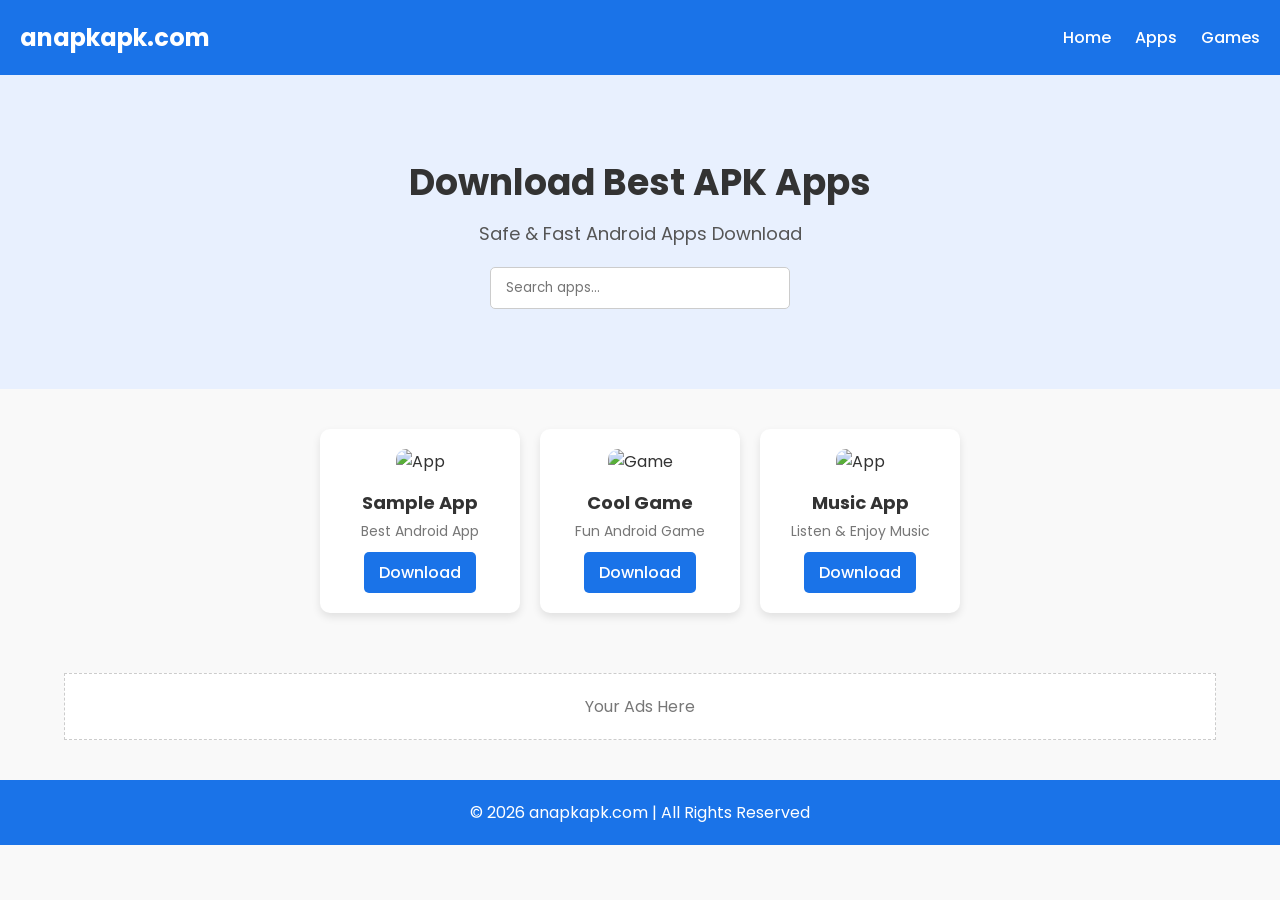
==== index.html @ be620b3b "Refactor HTML structure and styling" ====
<!DOCTYPE html>
<html lang="en">
<head>
<meta charset="UTF-8">
<meta name="viewport" content="width=device-width, initial-scale=1.0">
<title>anapkapk.com - APK Downloader</title>

<!-- Google Fonts -->
<link href="https://fonts.googleapis.com/css2?family=Poppins:wght@400;600;700&display=swap" rel="stylesheet">

<style>
* { margin:0; padding:0; box-sizing:border-box; font-family: 'Poppins', sans-serif;}
body { background:#f9f9f9; color:#333; }
a { text-decoration:none; color:inherit; }

/* Navbar */
.navbar { display:flex; justify-content:space-between; align-items:center; padding:20px; background:#1a73e8; color:#fff; }
.navbar .logo { font-size:24px; font-weight:700; }
.navbar .menu a { margin-left:20px; color:#fff; font-weight:500; }

/* Hero Section */
.hero { text-align:center; padding:80px 20px; background:#e8f0fe; }
.hero h1 { font-size:36px; margin-bottom:10px; }
.hero p { font-size:18px; margin-bottom:20px; color:#555; }
.search-box input { padding:10px 15px; width:300px; border:1px solid #ccc; border-radius:5px; }

/* Container for apps */
.container { display:flex; flex-wrap:wrap; justify-content:center; padding:40px 20px; gap:20px; }
.card { background:#fff; padding:20px; border-radius:10px; box-shadow:0 4px 8px rgba(0,0,0,0.1); width:200px; text-align:center; transition:transform 0.3s; }
.card:hover { transform:translateY(-5px); }
.card img { width:100%; border-radius:10px; margin-bottom:15px; }
.card h3 { font-size:18px; margin-bottom:5px; }
.card p { font-size:14px; color:#777; margin-bottom:10px; }
.btn { display:inline-block; padding:8px 15px; background:#1a73e8; color:#fff; border-radius:5px; font-weight:500; }

/* Ads */
.ads { text-align:center; padding:20px; background:#fff; margin:20px auto; width:90%; border:1px dashed #ccc; color:#777; }

/* Footer */
.footer { text-align:center; padding:20px; background:#1a73e8; color:#fff; margin-top:40px; }

/* Responsive */
@media(max-width:768px){
    .navbar { flex-direction:column; gap:10px; }
    .search-box input { width:90%; }
    .container { flex-direction:column; align-items:center; }
}
</style>
</head>

<body>
    <!-- Navbar -->
    <div class="navbar">
        <div class="logo">anapkapk.com</div>
        <div class="menu">
            <a href="#">Home</a>
            <a href="#">Apps</a>
            <a href="#">Games</a>
        </div>
    </div>

    <!-- Hero Section -->
    <div class="hero">
        <h1>Download Best APK Apps</h1>
        <p>Safe & Fast Android Apps Download</p>
        <div class="search-box">
            <input type="text" placeholder="Search apps..." id="searchInput" onkeyup="searchApps()">
        </div>
    </div>

    <!-- APK Cards -->
    <div class="container" id="appContainer">
        <div class="card">
            <img src="https://via.placeholder.com/150" alt="App">
            <h3>Sample App</h3>
            <p>Best Android App</p>
            <a href="apk/sample-app.apk" class="btn" download>Download</a>
        </div>
        <div class="card">
            <img src="https://via.placeholder.com/150" alt="Game">
            <h3>Cool Game</h3>
            <p>Fun Android Game</p>
            <a href="apk/cool-game.apk" class="btn" download>Download</a>
        </div>
        <div class="card">
            <img src="https://via.placeholder.com/150" alt="App">
            <h3>Music App</h3>
            <p>Listen & Enjoy Music</p>
            <a href="apk/music-app.apk" class="btn" download>Download</a>
        </div>
    </div>

    <!-- Ads -->
    <div class="ads">Your Ads Here</div>

    <!-- Footer -->
    <div class="footer">
        © 2026 anapkapk.com | All Rights Reserved
    </div>

<script>
// Simple search function
function searchApps() {
    let input = document.getElementById('searchInput').value.toLowerCase();
    let cards = document.getElementById('appContainer').getElementsByClassName('card');

    for (let i = 0; i < cards.length; i++) {
        let title = cards[i].getElementsByTagName("h3")[0].innerText.toLowerCase();
        if (title.includes(input)) {
            cards[i].style.display = "";
        } else {
            cards[i].style.display = "none";
        }
    }
}
</script>

</body>
</html>
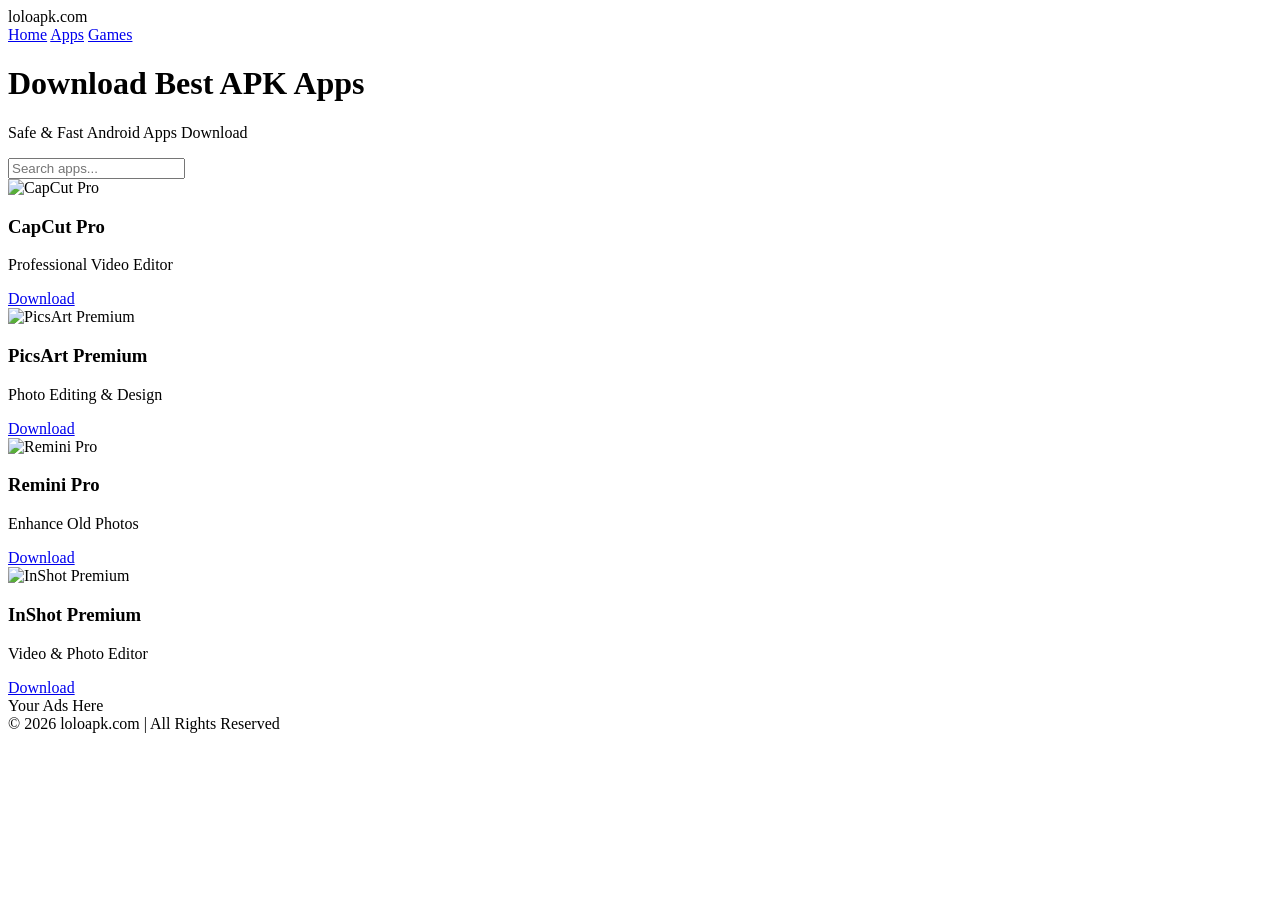
==== commit 4924eb75: "Add initial HTML structure for APK downloader" ====
--- a/index.html
+++ b/index.html
@@ -3,55 +3,16 @@
 <head>
 <meta charset="UTF-8">
 <meta name="viewport" content="width=device-width, initial-scale=1.0">
-<title>anapkapk.com - APK Downloader</title>
+<title>loloapk.com - APK Downloader</title>
 
-<!-- Google Fonts -->
+<link rel="stylesheet" href="style.css">
 <link href="https://fonts.googleapis.com/css2?family=Poppins:wght@400;600;700&display=swap" rel="stylesheet">
-
-<style>
-* { margin:0; padding:0; box-sizing:border-box; font-family: 'Poppins', sans-serif;}
-body { background:#f9f9f9; color:#333; }
-a { text-decoration:none; color:inherit; }
-
-/* Navbar */
-.navbar { display:flex; justify-content:space-between; align-items:center; padding:20px; background:#1a73e8; color:#fff; }
-.navbar .logo { font-size:24px; font-weight:700; }
-.navbar .menu a { margin-left:20px; color:#fff; font-weight:500; }
-
-/* Hero Section */
-.hero { text-align:center; padding:80px 20px; background:#e8f0fe; }
-.hero h1 { font-size:36px; margin-bottom:10px; }
-.hero p { font-size:18px; margin-bottom:20px; color:#555; }
-.search-box input { padding:10px 15px; width:300px; border:1px solid #ccc; border-radius:5px; }
-
-/* Container for apps */
-.container { display:flex; flex-wrap:wrap; justify-content:center; padding:40px 20px; gap:20px; }
-.card { background:#fff; padding:20px; border-radius:10px; box-shadow:0 4px 8px rgba(0,0,0,0.1); width:200px; text-align:center; transition:transform 0.3s; }
-.card:hover { transform:translateY(-5px); }
-.card img { width:100%; border-radius:10px; margin-bottom:15px; }
-.card h3 { font-size:18px; margin-bottom:5px; }
-.card p { font-size:14px; color:#777; margin-bottom:10px; }
-.btn { display:inline-block; padding:8px 15px; background:#1a73e8; color:#fff; border-radius:5px; font-weight:500; }
-
-/* Ads */
-.ads { text-align:center; padding:20px; background:#fff; margin:20px auto; width:90%; border:1px dashed #ccc; color:#777; }
-
-/* Footer */
-.footer { text-align:center; padding:20px; background:#1a73e8; color:#fff; margin-top:40px; }
-
-/* Responsive */
-@media(max-width:768px){
-    .navbar { flex-direction:column; gap:10px; }
-    .search-box input { width:90%; }
-    .container { flex-direction:column; align-items:center; }
-}
-</style>
 </head>
 
 <body>
     <!-- Navbar -->
     <div class="navbar">
-        <div class="logo">anapkapk.com</div>
+        <div class="logo">loloapk.com</div>
         <div class="menu">
             <a href="#">Home</a>
             <a href="#">Apps</a>
@@ -71,22 +32,28 @@
     <!-- APK Cards -->
     <div class="container" id="appContainer">
         <div class="card">
-            <img src="https://via.placeholder.com/150" alt="App">
-            <h3>Sample App</h3>
-            <p>Best Android App</p>
-            <a href="apk/sample-app.apk" class="btn" download>Download</a>
+            <img src="https://via.placeholder.com/150" alt="CapCut Pro">
+            <h3>CapCut Pro</h3>
+            <p>Professional Video Editor</p>
+            <a href="apk/capcut-pro.apk" class="btn" download>Download</a>
         </div>
         <div class="card">
-            <img src="https://via.placeholder.com/150" alt="Game">
-            <h3>Cool Game</h3>
-            <p>Fun Android Game</p>
-            <a href="apk/cool-game.apk" class="btn" download>Download</a>
+            <img src="https://via.placeholder.com/150" alt="PicsArt Premium">
+            <h3>PicsArt Premium</h3>
+            <p>Photo Editing & Design</p>
+            <a href="apk/picsart-premium.apk" class="btn" download>Download</a>
         </div>
         <div class="card">
-            <img src="https://via.placeholder.com/150" alt="App">
-            <h3>Music App</h3>
-            <p>Listen & Enjoy Music</p>
-            <a href="apk/music-app.apk" class="btn" download>Download</a>
+            <img src="https://via.placeholder.com/150" alt="Remini Pro">
+            <h3>Remini Pro</h3>
+            <p>Enhance Old Photos</p>
+            <a href="apk/remini-pro.apk" class="btn" download>Download</a>
+        </div>
+        <div class="card">
+            <img src="https://via.placeholder.com/150" alt="InShot Premium">
+            <h3>InShot Premium</h3>
+            <p>Video & Photo Editor</p>
+            <a href="apk/inshot-premium.apk" class="btn" download>Download</a>
         </div>
     </div>
 
@@ -95,7 +62,7 @@
 
     <!-- Footer -->
     <div class="footer">
-        © 2026 anapkapk.com | All Rights Reserved
+        © 2026 loloapk.com | All Rights Reserved
     </div>
 
 <script>
@@ -116,4 +83,4 @@
 </script>
 
 </body>
-</html>
+              </html>
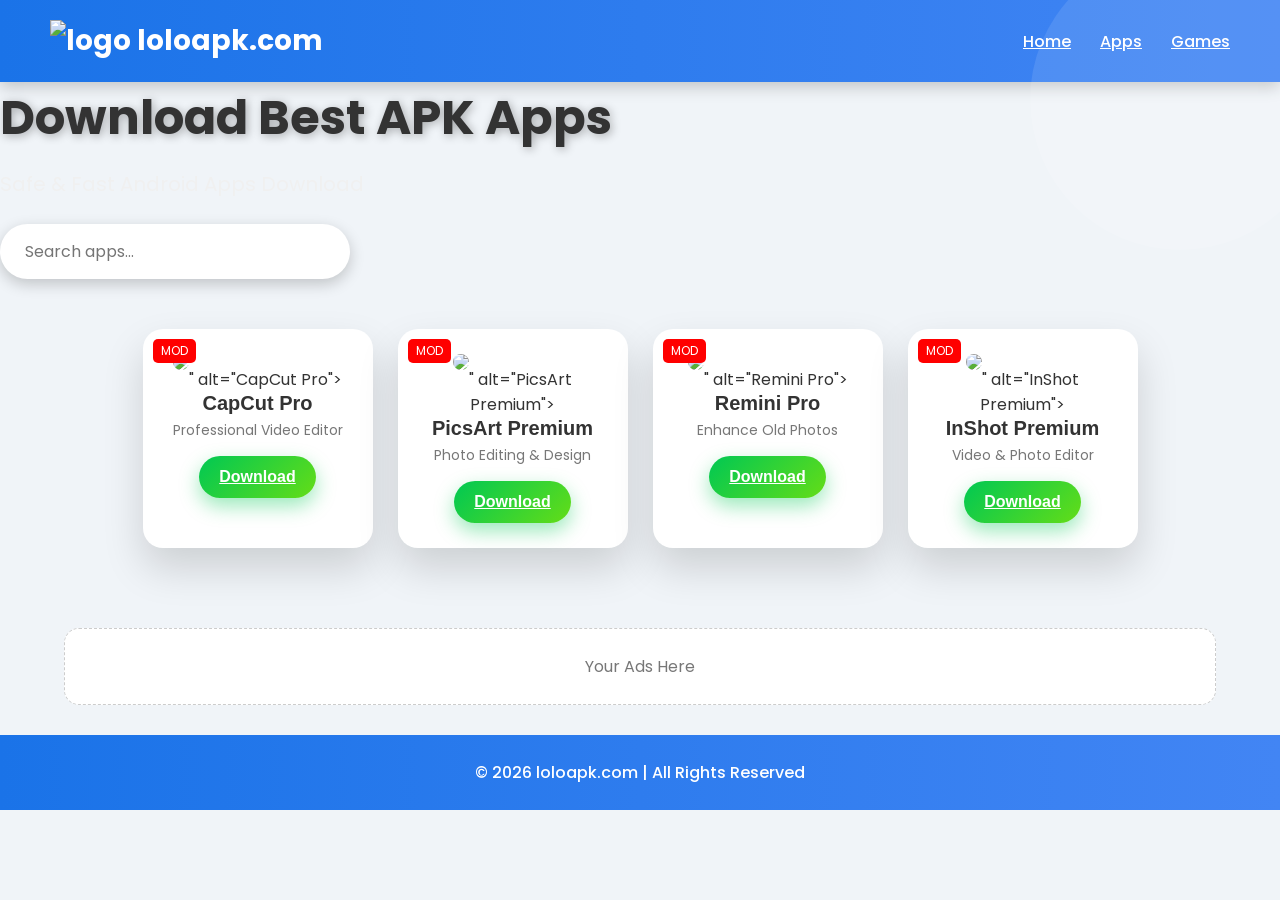
==== commit e1c6c554: "Replace placeholder images with actual logos" ====
--- a/index.html
+++ b/index.html
@@ -12,7 +12,10 @@
 <body>
     <!-- Navbar -->
     <div class="navbar">
-        <div class="logo">loloapk.com</div>
+        <div class="logo">
+    <img src="images/logo.png" alt="logo">
+    loloapk.com
+</div>
         <div class="menu">
             <a href="#">Home</a>
             <a href="#">Apps</a>
@@ -32,25 +35,25 @@
     <!-- APK Cards -->
     <div class="container" id="appContainer">
         <div class="card">
-            <img src="https://via.placeholder.com/150" alt="CapCut Pro">
+            <img src="images/capcut.png">" alt="CapCut Pro">
             <h3>CapCut Pro</h3>
             <p>Professional Video Editor</p>
             <a href="apk/capcut-pro.apk" class="btn" download>Download</a>
         </div>
         <div class="card">
-            <img src="https://via.placeholder.com/150" alt="PicsArt Premium">
+            <img src="images/picsart.png">" alt="PicsArt Premium">
             <h3>PicsArt Premium</h3>
             <p>Photo Editing & Design</p>
             <a href="apk/picsart-premium.apk" class="btn" download>Download</a>
         </div>
         <div class="card">
-            <img src="https://via.placeholder.com/150" alt="Remini Pro">
+            <img src="images/remini.png">" alt="Remini Pro">
             <h3>Remini Pro</h3>
             <p>Enhance Old Photos</p>
             <a href="apk/remini-pro.apk" class="btn" download>Download</a>
         </div>
         <div class="card">
-            <img src="https://via.placeholder.com/150" alt="InShot Premium">
+            <img src="images/inshot.png">" alt="InShot Premium">
             <h3>InShot Premium</h3>
             <p>Video & Photo Editor</p>
             <a href="apk/inshot-premium.apk" class="btn" download>Download</a>
--- a/style.css
+++ b/style.css
@@ -0,0 +1,173 @@
+* {
+    margin: 0;
+    padding: 0;
+    box-sizing: border-box;
+    font-family: 'Poppins', sans-serif;
+}
+
+/* Body */
+body {
+    background: #f0f4f8;
+    color: #333;
+}
+
+/* Navbar */
+.navbar {
+    display: flex;
+    justify-content: space-between;
+    align-items: center;
+    padding: 20px 50px;
+    background: linear-gradient(90deg,#1a73e8,#4285f4);
+    color: #fff;
+    box-shadow: 0 5px 15px rgba(0,0,0,0.2);
+}
+
+.navbar .logo {
+    font-size: 28px;
+    font-weight: 700;
+}
+
+.navbar .menu a {
+    margin-left: 25px;
+    color: #fff;
+    font-weight: 500;
+    transition: 0.3s;
+}
+
+.navbar .menu a:hover {
+    color: #ffd700;
+}
+
+/* Hero Section */
+.hero::after {
+    content:"";
+    position:absolute;
+    width:300px;
+    height:300px;
+    background:rgba(255,255,255,0.1);
+    border-radius:50%;
+    top:-50px;
+    right:-50px;
+}
+
+.hero h1 {
+    font-size: 48px;
+    margin-bottom: 15px;
+    font-weight: 700;
+    text-shadow: 2px 2px 10px rgba(0,0,0,0.3);
+}
+
+.hero p {
+    font-size: 20px;
+    margin-bottom: 25px;
+    color: #f0f0f0;
+}
+
+.search-box input {
+    padding: 15px 25px;
+    width: 350px;
+    border: none;
+    border-radius: 50px;
+    box-shadow: 0 5px 15px rgba(0,0,0,0.2);
+    font-size: 16px;
+}
+
+/* Container and Cards */
+.container {
+    display: flex;
+    flex-wrap: wrap;
+    justify-content: center;
+    padding: 50px 20px;
+    gap: 25px;
+}
+
+.card {
+    background: #fff;
+    padding: 25px;
+    border-radius: 20px;
+    box-shadow: 0 20px 40px rgba(0,0,0,0.15);
+    width: 230px;
+    text-align: center;
+    transition: all 0.4s ease;
+    position: relative;
+}
+
+.card::before {
+    content: "MOD";
+    position: absolute;
+    top: 10px;
+    left: 10px;
+    background: red;
+    color: #fff;
+    padding: 3px 8px;
+    font-size: 12px;
+    border-radius: 5px;
+}
+
+.card:hover {
+    transform: translateY(-10px) scale(1.05);
+}
+
+.card img {
+    width: 100%;
+    border-radius: 15px;
+    margin-bottom: 15px;
+}
+
+.card h3 {
+    font-size: 20px;
+    margin-bottom: 5px;
+    font-weight: 600;
+}
+
+.card p {
+    font-size: 14px;
+    color: #777;
+    margin-bottom: 15px;
+}
+
+.btn {
+    display:inline-block;
+    padding:12px 20px;
+    background: linear-gradient(135deg,#00c853,#64dd17);
+    color:#fff;
+    border-radius:50px;
+    font-weight:600;
+    box-shadow:0 8px 20px rgba(0,200,83,0.4);
+}
+
+.btn:hover {
+    transform: scale(1.08);
+}
+
+/* Ads */
+.ads {
+    text-align: center;
+    padding: 25px;
+    background: #fff;
+    margin: 30px auto;
+    width: 90%;
+    border: 1px dashed #ccc;
+    color: #777;
+    border-radius: 15px;
+}
+
+/* Footer */
+.footer {
+    text-align: center;
+    padding: 25px;
+    background: linear-gradient(90deg,#1a73e8,#4285f4);
+    color: #fff;
+    font-weight: 500;
+}
+
+/* Responsive */
+@media(max-width:768px) {
+    .navbar { flex-direction: column; gap: 15px; padding: 15px 20px; }
+    .search-box input { width: 90%; }
+    .container { flex-direction: column; align-items: center; }
+    .card { width: 90%; }
+}
+html {
+    scroll-behavior: smooth;
+    }
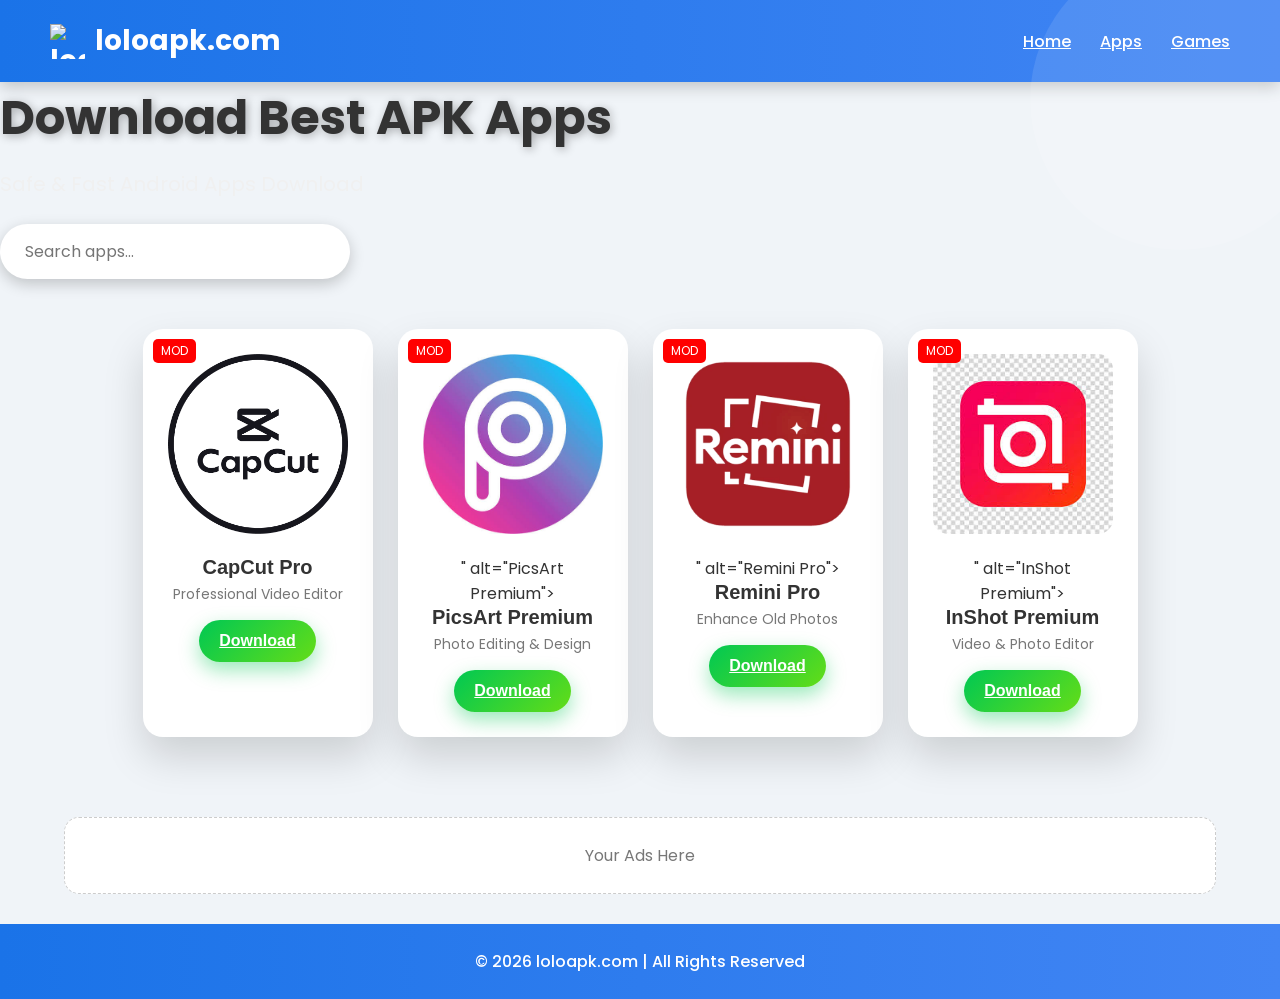
==== commit c9b921b7: "Fix image tag syntax in index.html" ====
--- a/index.html
+++ b/index.html
@@ -35,7 +35,7 @@
     <!-- APK Cards -->
     <div class="container" id="appContainer">
         <div class="card">
-            <img src="images/capcut.png">" alt="CapCut Pro">
+            <img src="images/capcut.png" alt="CapCut Pro">
             <h3>CapCut Pro</h3>
             <p>Professional Video Editor</p>
             <a href="apk/capcut-pro.apk" class="btn" download>Download</a>
--- a/style.css
+++ b/style.css
@@ -171,3 +171,15 @@
 html {
     scroll-behavior: smooth;
     }
+.logo {
+    display:flex;
+    align-items:center;
+    gap:10px;
+    font-size:24px;
+    font-weight:700;
+}
+
+.logo img {
+    width:35px;
+    height:35px;
+}
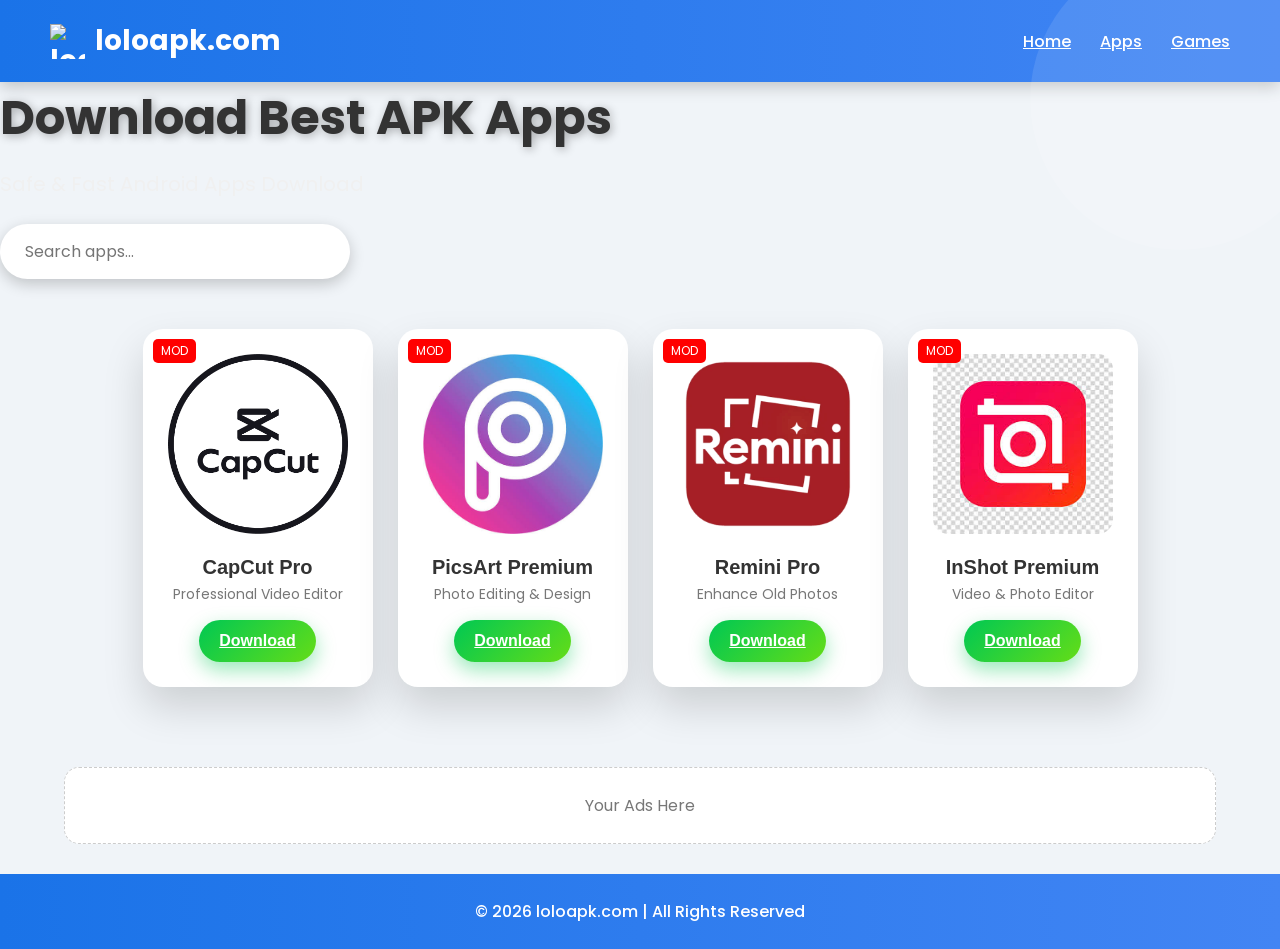
==== commit 20ac0431: "Fix image tag syntax in index.html" ====
--- a/index.html
+++ b/index.html
@@ -41,19 +41,19 @@
             <a href="apk/capcut-pro.apk" class="btn" download>Download</a>
         </div>
         <div class="card">
-            <img src="images/picsart.png">" alt="PicsArt Premium">
+            <img src="images/picsart.png" alt="PicsArt Premium">
             <h3>PicsArt Premium</h3>
             <p>Photo Editing & Design</p>
             <a href="apk/picsart-premium.apk" class="btn" download>Download</a>
         </div>
         <div class="card">
-            <img src="images/remini.png">" alt="Remini Pro">
+            <img src="images/remini.png" alt="Remini Pro">
             <h3>Remini Pro</h3>
             <p>Enhance Old Photos</p>
             <a href="apk/remini-pro.apk" class="btn" download>Download</a>
         </div>
         <div class="card">
-            <img src="images/inshot.png">" alt="InShot Premium">
+            <img src="images/inshot.png" alt="InShot Premium">
             <h3>InShot Premium</h3>
             <p>Video & Photo Editor</p>
             <a href="apk/inshot-premium.apk" class="btn" download>Download</a>
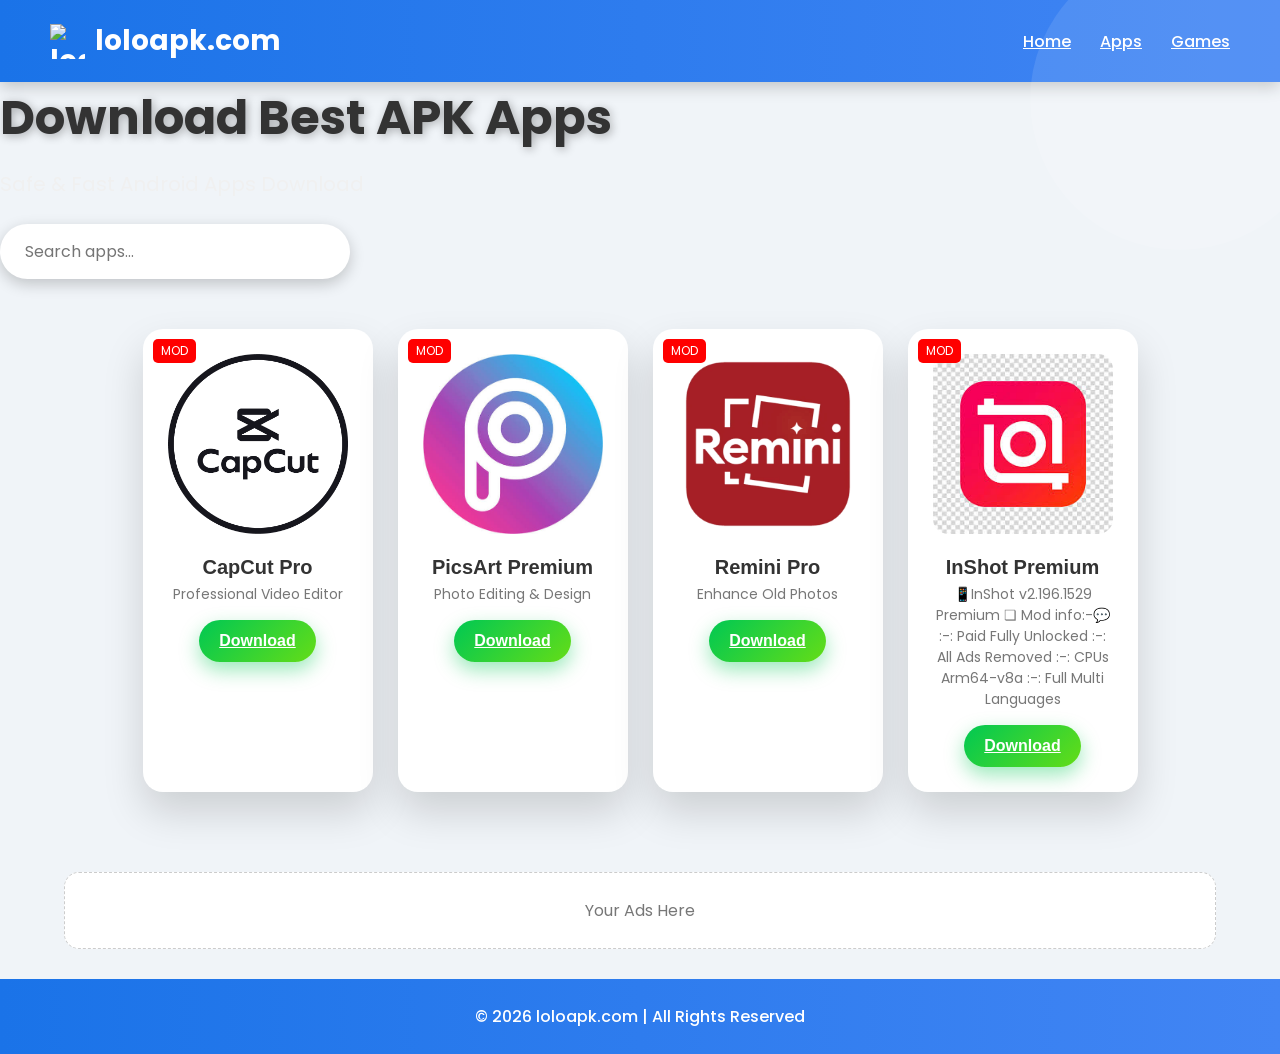
==== commit 457340c8: "Enhance InShot Premium description in index.html Updated description for InShot Premium with mod inf" ====
--- a/index.html
+++ b/index.html
@@ -55,7 +55,12 @@
         <div class="card">
             <img src="images/inshot.png" alt="InShot Premium">
             <h3>InShot Premium</h3>
-            <p>Video & Photo Editor</p>
+            <p>📱InShot v2.196.1529 Premium 
+❏ Mod info:-💬
+:-: Paid Fully Unlocked
+:-: All Ads Removed 
+:-: CPUs Arm64-v8a 
+:-: Full Multi Languages</p>
             <a href="apk/inshot-premium.apk" class="btn" download>Download</a>
         </div>
     </div>
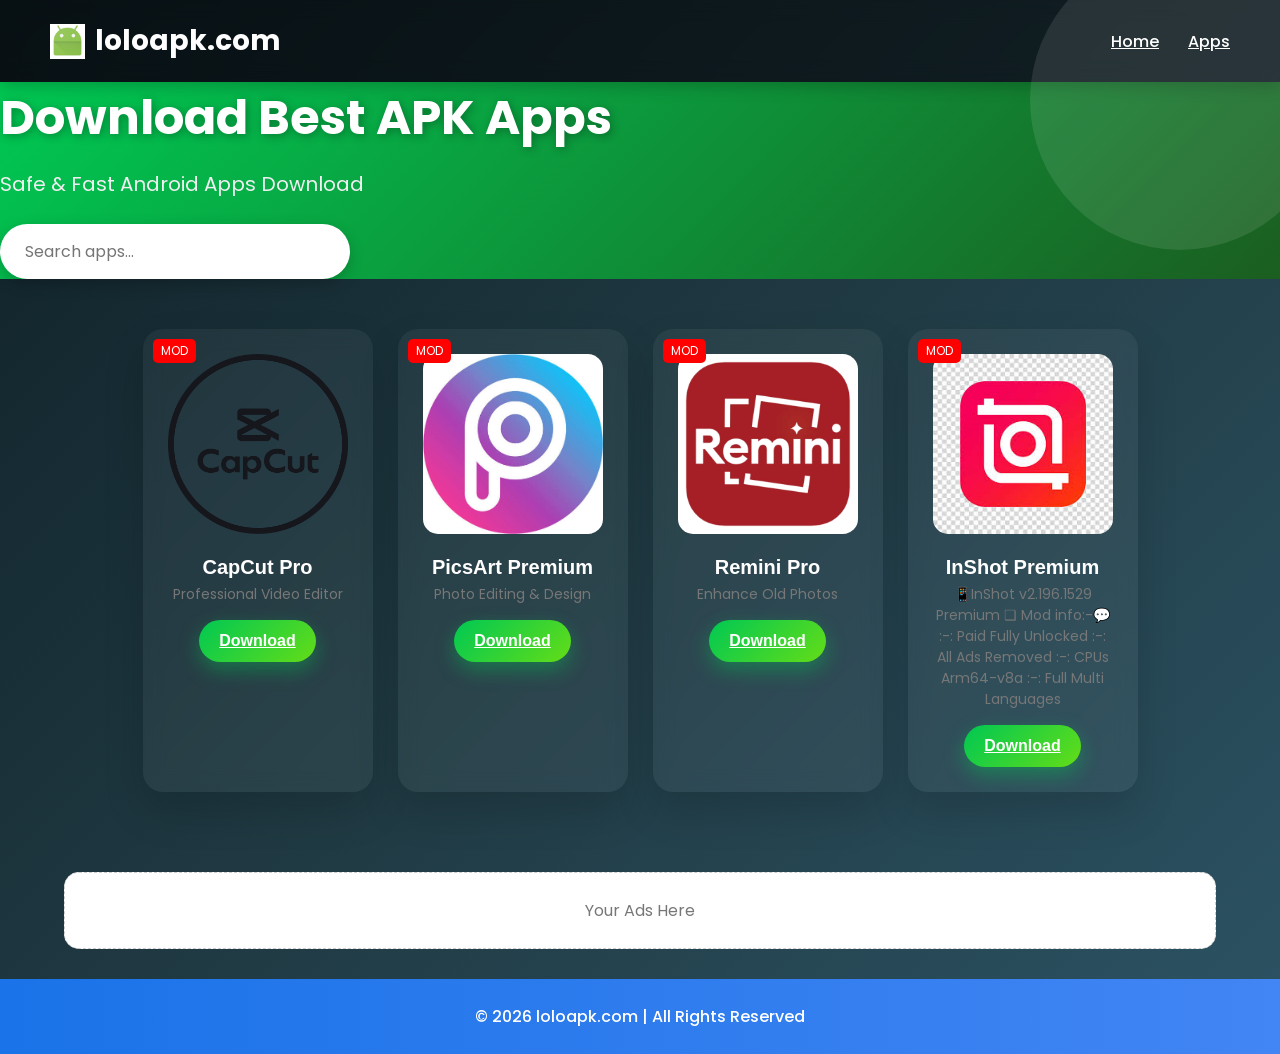
==== commit 19b629b4: "Remove Games link from the menu" ====
--- a/index.html
+++ b/index.html
@@ -19,7 +19,6 @@
         <div class="menu">
             <a href="#">Home</a>
             <a href="#">Apps</a>
-            <a href="#">Games</a>
         </div>
     </div>
 
@@ -61,7 +60,7 @@
 :-: All Ads Removed 
 :-: CPUs Arm64-v8a 
 :-: Full Multi Languages</p>
-            <a href="apk/inshot-premium.apk" class="btn" download>Download</a>
+            <a href="https://www.mediafire.com/file/s0phqjuw6q98q4q/inshot-premium.apk/file" class="btn" download>Download</a>
         </div>
     </div>
 
--- a/style.css
+++ b/style.css
@@ -183,3 +183,33 @@
     width:35px;
     height:35px;
 }
+body {
+    background: linear-gradient(135deg,#0f2027,#203a43,#2c5364);
+    color: #fff;
+}
+
+.container {
+    background: transparent;
+}
+
+.card {
+    background: rgba(255,255,255,0.05);
+    backdrop-filter: blur(10px);
+    color: #fff;
+}
+
+.navbar {
+    background: rgba(0,0,0,0.5);
+    backdrop-filter: blur(10px);
+}
+
+.hero {
+    background: linear-gradient(135deg,#00c853,#1b5e20);
+}
+.card:hover {
+    transform: translateY(-10px) scale(1.08);
+}
+
+.btn {
+    cursor: pointer;
+}
